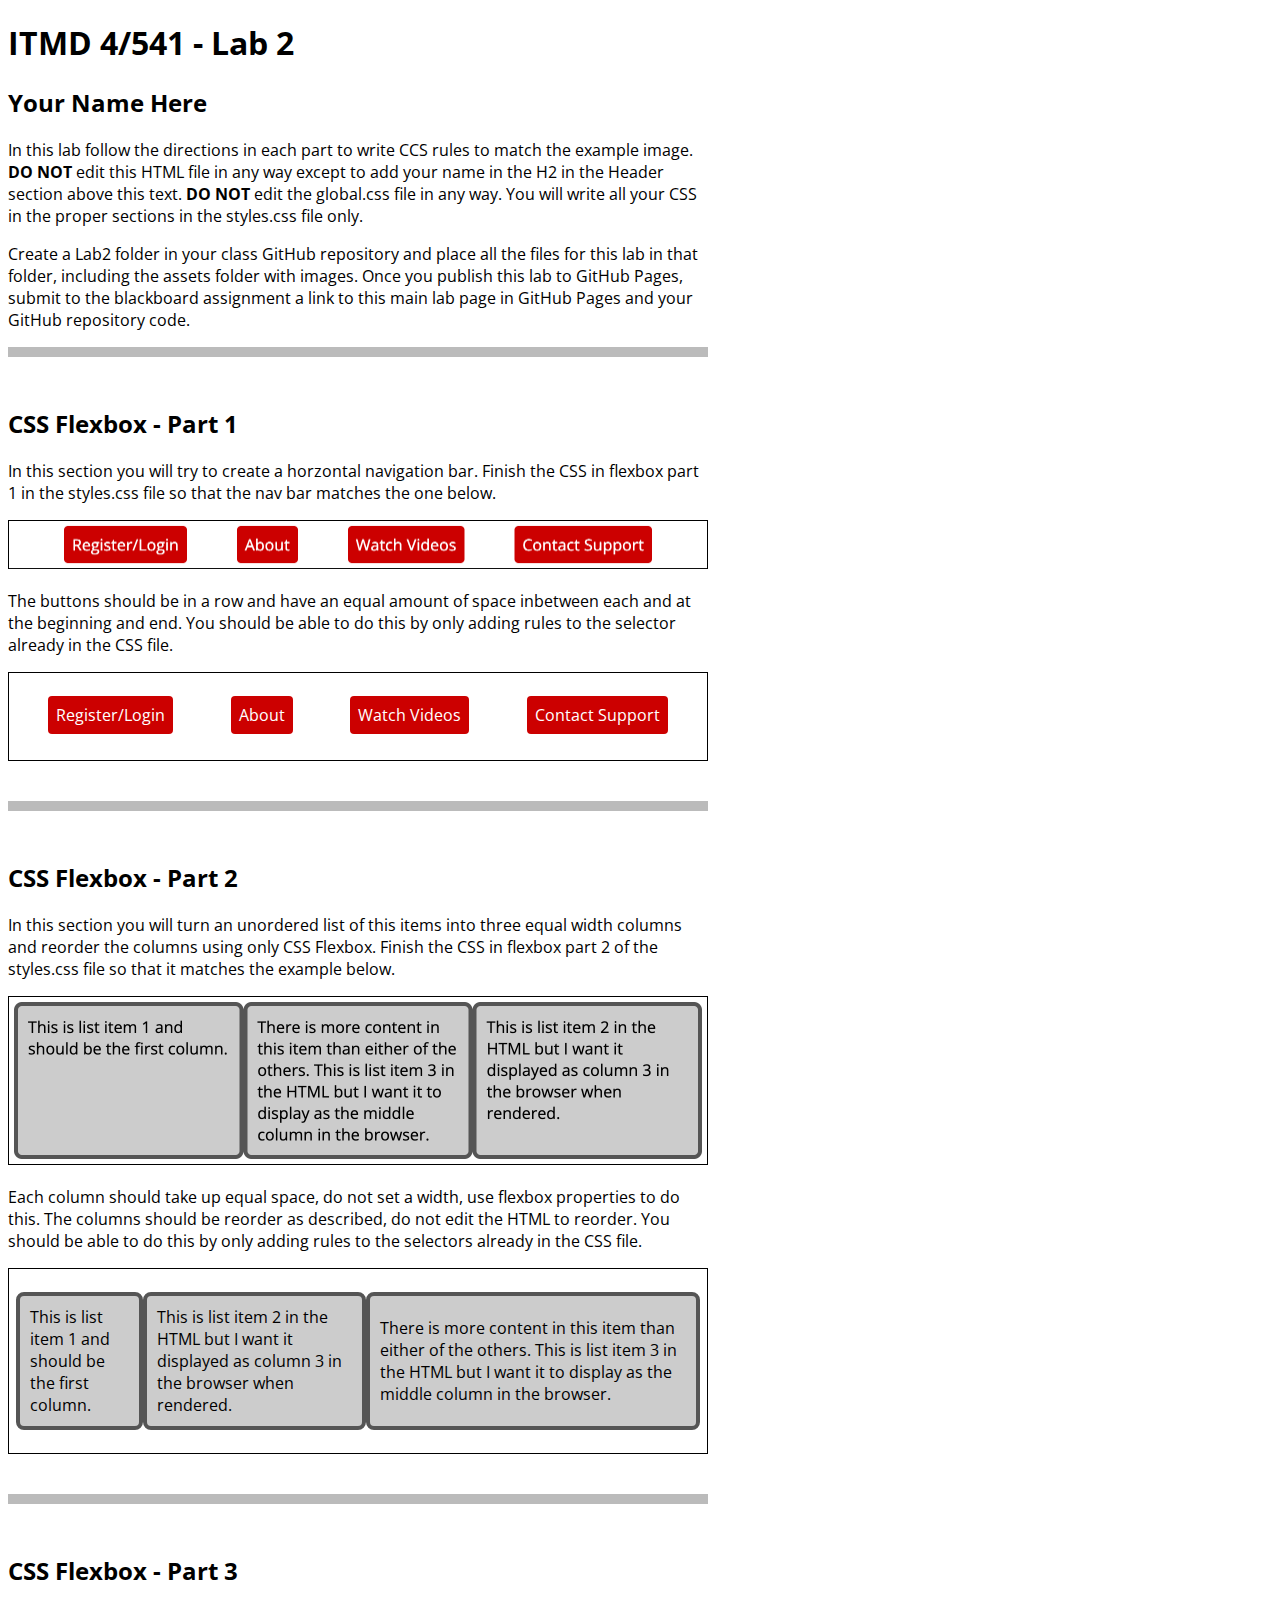
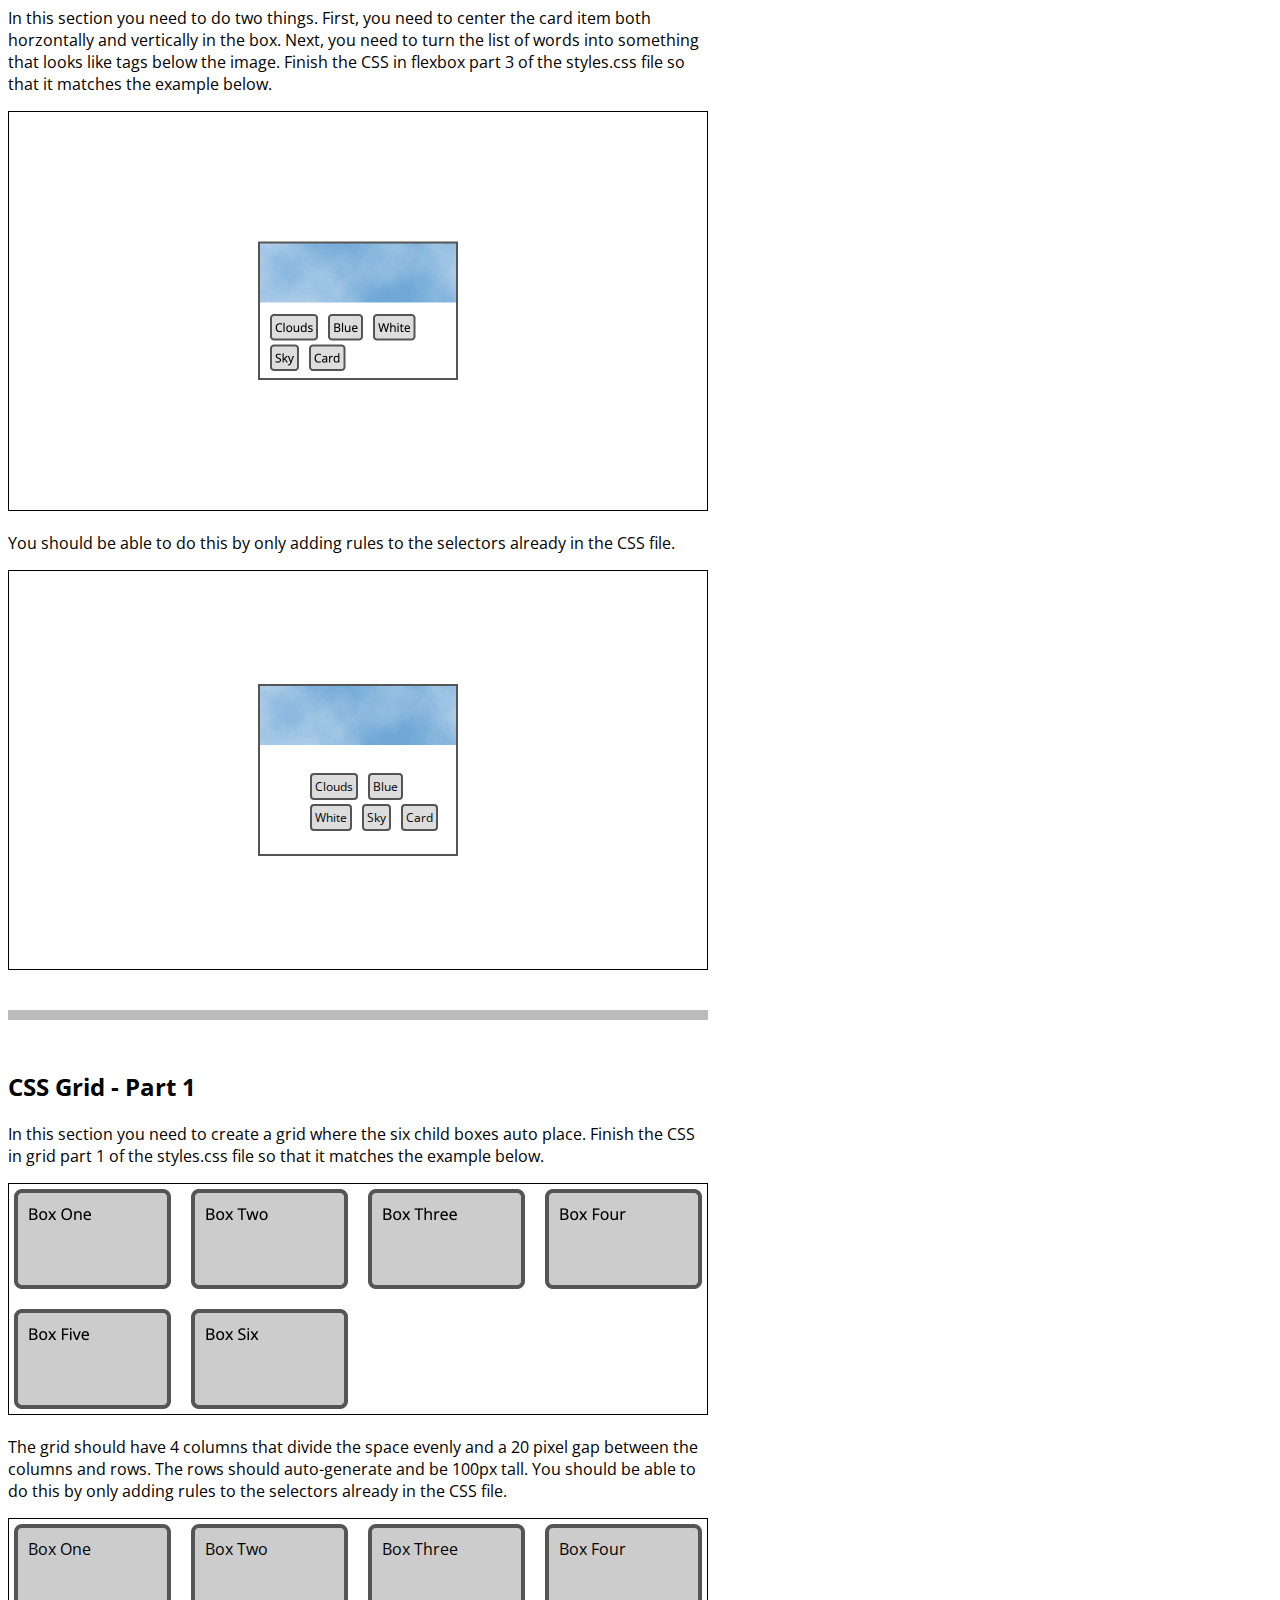
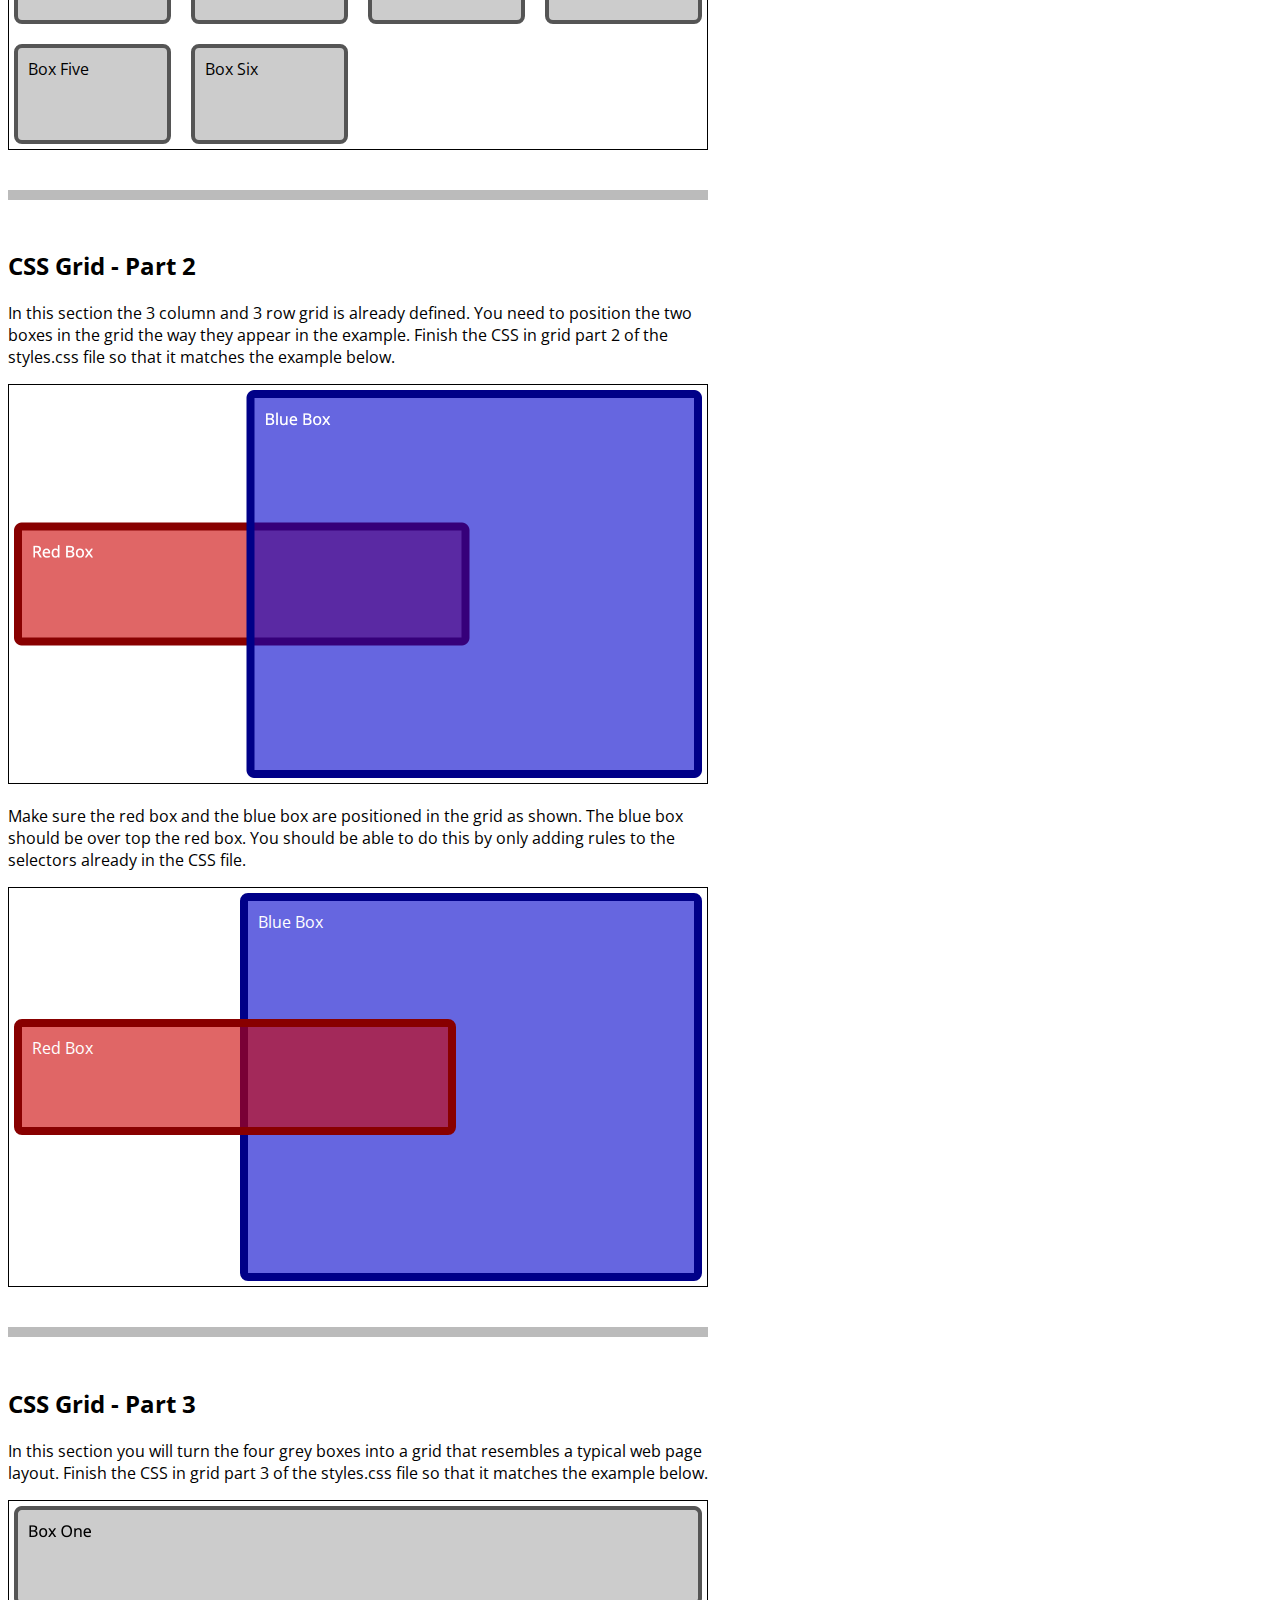
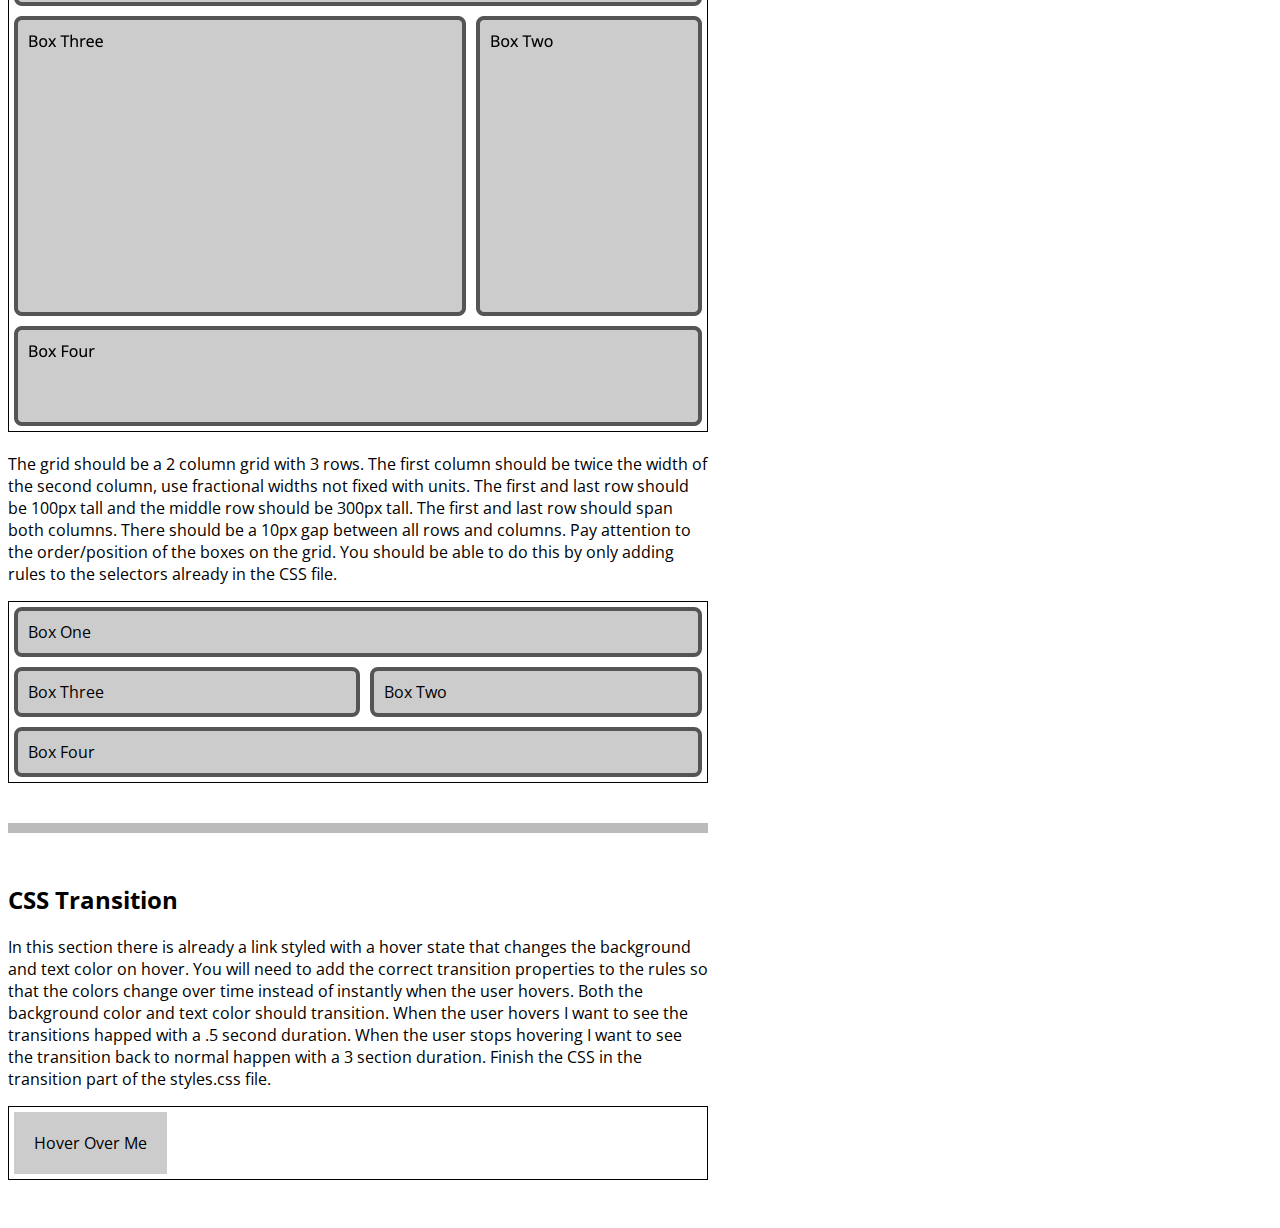
==== Lab2/index.html @ fc489f91 "lab2,Styles applied for flex1,2,3,grid 1" ====
<!DOCTYPE html>
<html lang="en">
<head>
  <meta charset="UTF-8">
  <meta http-equiv="X-UA-Compatible" content="IE=edge">
  <meta name="viewport" content="width=device-width, initial-scale=1.0">
  <title>ITMD 4/541 - Lab 2</title>
  <link rel="preconnect" href="https://fonts.googleapis.com">
  <link rel="preconnect" href="https://fonts.gstatic.com" crossorigin>
  <link href="https://fonts.googleapis.com/css2?family=Open+Sans:ital,wght@0,400;0,700;1,400&display=swap" rel="stylesheet">
  <link href="assets/global.css" rel="stylesheet">
  <link href="styles.css" rel="stylesheet">
</head>
<body>
  <header class="w700">
    <h1>ITMD 4/541 - Lab 2</h1>
    <h2>Your Name Here</h2>
    <p>In this lab follow the directions in each part to write CCS rules to match the example image. <strong>DO NOT</strong> edit this HTML file in any way except to add your name in the H2 in the Header section above this text. <strong>DO NOT</strong> edit the global.css file in any way. You will write all your CSS in the proper sections in the styles.css file only.</p>
    <p>Create a Lab2 folder in your class GitHub repository and place all the files for this lab in that folder, including the assets folder with images. Once you publish this lab to GitHub Pages, submit to the blackboard assignment a link to this main lab page in GitHub Pages and your GitHub repository code.</p>
  </header>
  <section id="flex-section1" class="w700">
    <h2>CSS Flexbox - Part 1</h2>
    <p>In this section you will try to create a horzontal navigation bar. Finish the CSS in flexbox part 1 in the styles.css file so that the nav bar matches the one below.</p>
    <img src="assets/flex-p1.png" alt="flexbox part 1 example" width="700">
    <p>The buttons should be in a row and have an equal amount of space inbetween each and at the beginning and end. You should be able to do this by only adding rules to the selector already in the CSS file.</p>
    <div class="box">
      <nav>
        <ul>
          <li><a class="btn" href="#/register">Register/Login</a></li>
          <li><a class="btn" href="#/about">About</a></li>
          <li><a class="btn" href="#/videos">Watch Videos</a></li>
          <li><a class="btn" href="#/support">Contact Support</a></li>
        </ul>
      </nav>
    </div>
  </section>
  <section id="flex-section2" class="w700">
    <h2>CSS Flexbox - Part 2</h2>
    <p>In this section you will turn an unordered list of this items into three equal width columns and reorder the columns using only CSS Flexbox. Finish the CSS in flexbox part 2 of the styles.css file so that it matches the example below.</p>
    <img src="assets/flex-p2.png" alt="flexbox part 2 example" width="700">
    <p>Each column should take up equal space, do not set a width, use flexbox properties to do this. The columns should be reorder as described, do not edit the HTML to reorder. You should be able to do this by only adding rules to the selectors already in the CSS file.</p>
    <div class="box">
      <nav>
        <ul>
          <li class="greybox item1">This is list item 1 and should be the first column.</li>
          <li class="greybox item2">This is list item 2 in the HTML but I want it displayed as column 3 in the browser when rendered.</li>
          <li class="greybox item3">There is more content in this item than either of the others. This is list item 3 in the HTML but I want it to display as the middle column in the browser.</li>
        </ul>
      </nav>
    </div>
  </section>
  <section id="flex-section3" class="w700">
    <h2>CSS Flexbox - Part 3</h2>
    <p>In this section you need to do two things. First, you need to center the card item both horzontally and vertically in the box. Next, you need to turn the list of words into something that looks like tags below the image. Finish the CSS in flexbox part 3 of the styles.css file so that it matches the example below.</p>
    <img src="assets/flex-p3.png" alt="flexbox part 3 example" width="700">
    <p>You should be able to do this by only adding rules to the selectors already in the CSS file.</p>
    <div class="box h400">
      <div class="card">
        <img src="assets/clouds.jpg" alt="clouds" width="200">
        <div class="tags">
          <ul>
            <li>Clouds</li>
            <li>Blue</li>
            <li>White</li>
            <li>Sky</li>
            <li>Card</li>
          </ul>
        </div>
      </div>
    </div>
  </section>
  <section id="grid-section1" class="w700">
    <h2>CSS Grid - Part 1</h2>
    <p>In this section you need to create a grid where the six child boxes auto place. Finish the CSS in grid part 1 of the styles.css file so that it matches the example below.</p>
    <img src="assets/grid-p1.png" alt="grid part 1 example" width="700">
    <p>The grid should have 4 columns that divide the space evenly and a 20 pixel gap between the columns and rows. The rows should auto-generate and be 100px tall. You should be able to do this by only adding rules to the selectors already in the CSS file.</p>
    <div class="box">
      <div class="grid">
        <div class="greybox">Box One</div>
        <div class="greybox">Box Two</div>
        <div class="greybox">Box Three</div>
        <div class="greybox">Box Four</div>
        <div class="greybox">Box Five</div>
        <div class="greybox">Box Six</div>
      </div>
    </div>
    </div>
  </section>
  <section id="grid-section2" class="w700">
    <h2>CSS Grid - Part 2</h2>
    <p>In this section the 3 column and 3 row grid is already defined. You need to position the two boxes in the grid the way they appear in the example. Finish the CSS in grid part 2 of the styles.css file so that it matches the example below.</p>
    <img src="assets/grid-p2.png" alt="grid part 2 example" width="700">
    <p>Make sure the red box and the blue box are positioned in the grid as shown. The blue box should be over top the red box. You should be able to do this by only adding rules to the selectors already in the CSS file.</p>
    <div class="box h400">
      <div class="grid">
        <div class="gridboxblue">Blue Box</div>
        <div class="gridboxred">Red Box</div>
      </div>
    </div>
    </div>
  </section>
  <section id="grid-section3" class="w700">
    <h2>CSS Grid - Part 3</h2>
    <p>In this section you will turn the four grey boxes into a grid that resembles a typical web page layout. Finish the CSS in grid part 3 of the styles.css file so that it matches the example below.</p>
    <img src="assets/grid-p3.png" alt="grid part 3 example" width="700">
    <p>The grid should be a 2 column grid with 3 rows. The first column should be twice the width of the second column, use fractional widths not fixed with units. The first and last row should be 100px tall and the middle row should be 300px tall. The first and last row should span both columns. There should be a 10px gap between all rows and columns. Pay attention to the order/position of the boxes on the grid. You should be able to do this by only adding rules to the selectors already in the CSS file.</p>
    <div class="box">
      <div class="grid">
        <div class="greybox box1">Box One</div>
        <div class="greybox box2">Box Two</div>
        <div class="greybox box3">Box Three</div>
        <div class="greybox box4">Box Four</div>
      </div>
    </div>
    </div>
  </section>
  <section id="transition-section" class="w700">
    <h2>CSS Transition</h2>
    <p>In this section there is already a link styled with a hover state that changes the background and text color on hover. You will need to add the correct transition properties to the rules so that the colors change over time instead of instantly when the user hovers. Both the background color and text color should transition. When the user hovers I want to see the transitions happed with a .5 second duration. When the user stops hovering I want to see the transition back to normal happen with a 3 section duration. Finish the CSS in the transition part of the styles.css file.</p>
    <div class="box">
      <a href="#">Hover Over Me</a>
    </div>
    </div>
  </section>
</body>
</html>
---- Lab2/assets/global.css ----
/* Global CSS - Do Not Edit */

* {
  box-sizing: border-box;
  font-family: 'Open Sans', sans-serif;
}

section {
  padding: 30px 0 40px;
  border-top: 10px solid #bbb;
}

.btn {
  background-color: #cc0000;
  padding: 8px;
  color: #fff;
  display: inline-block;
  text-decoration: none;
  border-radius: 4px;
  font-size: 1rem;
}

.box {
  border: 1px solid #000;
  padding: 5px;
}

img {
  max-width: 100%;
}

.w700 {
  width: 700px;
}

.h500 {
  height: 500px;
}

.h400 {
  height: 400px;
}

.greybox {
  background-color: #ccc;
  color: #000;
  padding: 10px;
  border: 4px solid #555;
  border-radius: 8px;
}

.gridboxblue {
  background-color:rgba(0,0,204,.6);
  color: #fff;
  padding: 10px;
  border: 8px solid #000088;
  border-radius: 8px;
}

.gridboxred {
  background-color: rgba(204,0,0,.6);
  color: #fff;
  padding: 10px;
  border: 8px solid #880000;
  border-radius: 8px;
}

.card {
  width: 200px;
  border: 2px solid #555;
}

.tags {
  padding: 5px;
}

.tags li {
  background-color: #ddd;
  color: #000;
  padding: 3px;
  border: 2px solid #555;
  border-radius: 4px;
  font-size: .75rem;
  margin: 2px 5px;
}

#grid-section2 .grid {
	display: grid;
	grid-template-columns: 1fr 1fr 1fr;
	grid-template-rows: 1fr 1fr 1fr;
	grid-gap: 10px;
  height: 100%;
}
---- Lab2/styles.css ----
/* Flexbox Part 1 */

#flex-section1 ul  {
	
	display: flex;
	
	list-style: none;
	flex-direction: row;
	justify-content:space-around;
	row-gap: 20px;
	padding: 5px;
	padding-bottom: 5px;
	padding-top: 2px;

	
	

	
	
   
	
}


/* end Flexbox Part 1 */


/* Flexbox Part 2 */

#flex-section2 ul {
	padding-left: 2px;
	padding-top: 2px;
	padding-bottom: 2px;
	padding-right: 2px;
	display: flex;
	flex-direction: row;
	align-items: stretch;

	
}

#flex-section2 li {
	display: flex;
	flex-direction: row;
	list-style: none;
	justify-content: space-around;
	margin: 5 5;
	
	
}

#flex-section2 .item1 {
	display: flex;
	flex-direction: row;
	align-items: flex-start;
}

#flex-section2 .item2 {
	display: flex;
	flex-direction: row;
	align-items: flex-end;
}

#flex-section2 .item3 {
	display: flex;
	flex-direction: row;
	align-items: center;
}

/* end Flexbox Part 2 */


/* Flexbox Part 3 */

#flex-section3 .box {
display: flex;
justify-content: center;
align-items: center;



}

#flex-section3 .tags ul {
display: flex;
list-style: none;
flex-direction: row;
align-items: baseline;
flex-wrap: wrap;
justify-content: flex-start;


}

/* end Flexbox Part 3 */


/* Grid Part 1 */

#grid-section1 .grid {
display: grid;
grid-template-columns: repeat(6, 1fr);
gap: 10px;
grid-auto-rows: 100px 100px;
grid-template-columns: repeat(4, minmax(150px, 1fr));
grid-column-gap: 20px;
grid-row-gap:20px;

}

/* end Grid Part 1 */


/* Grid Part 2 */

#grid-section2 .gridboxblue {
	display: grid;
	
	grid-column: 2/6;
	grid-row: 1/6;

}

#grid-section2 .gridboxred {
display: grid;

grid-column: 1/3;
grid-row: 2;
overflow: hidden;



}

/* end Grid Part 2 */


/* Grid Part 3 */

#grid-section3 .grid {
display: grid;
gap: 10px;

}

#grid-section3 .box1 {
	grid-row:1 ;
	grid-column:1/3 ;
}

#grid-section3 .box2 {
	grid-row:2/2 ;
	grid-column: 2;
}
	

#grid-section3 .box3 {
	grid-row: 2/2;
	grid-column:1;

}

#grid-section3 .box4 {
	grid-row:3 ;
	grid-column:1/3 ;
}

/* end Grid Part 3 */


/* Transition Part */

#transition-section .box a {
	display: inline-block;
	background-color: #ccc;
	color: #000;
	padding: 20px;
	text-decoration: none;
	transition: background-color 3s ease-out;

}

#transition-section .box a:hover {
	background-color: #cc0000;
	color: #fff;
	
  transition: background-color 0.5s ease-out;


}

/* end Transition Part */
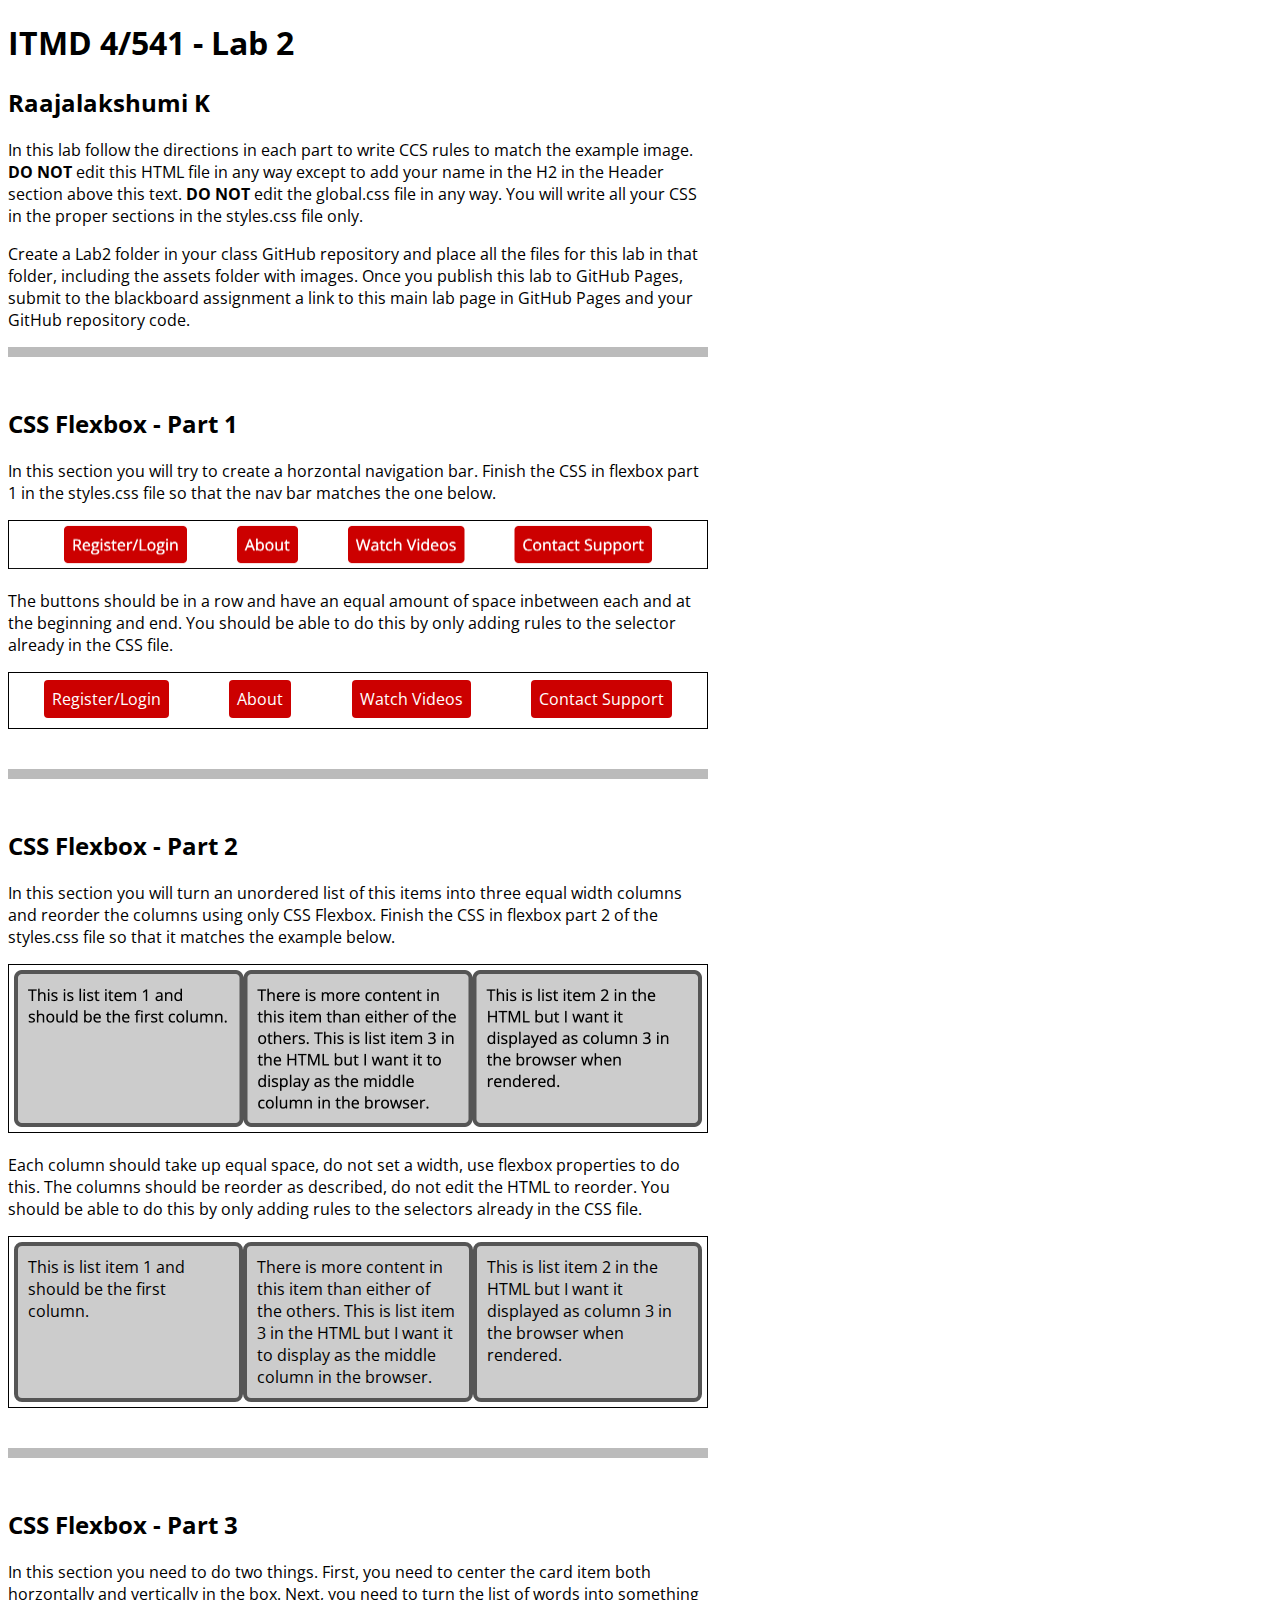
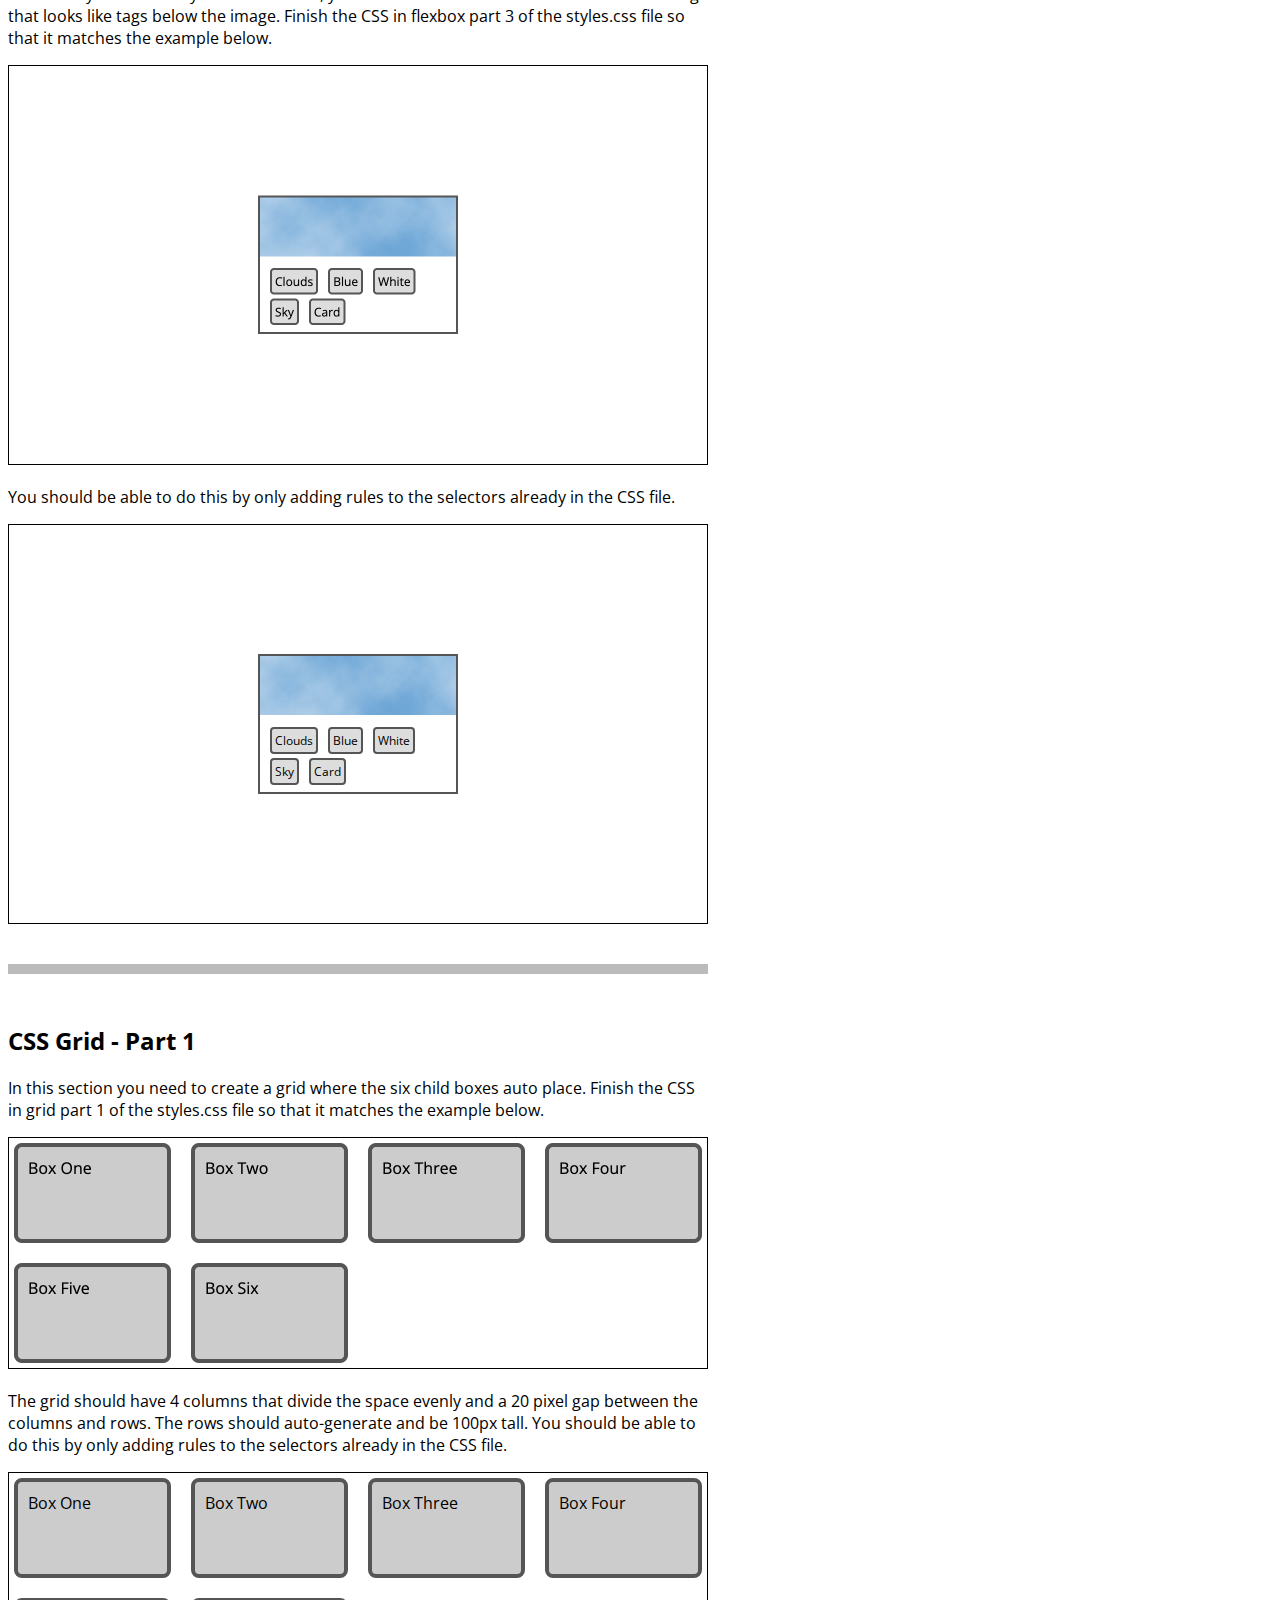
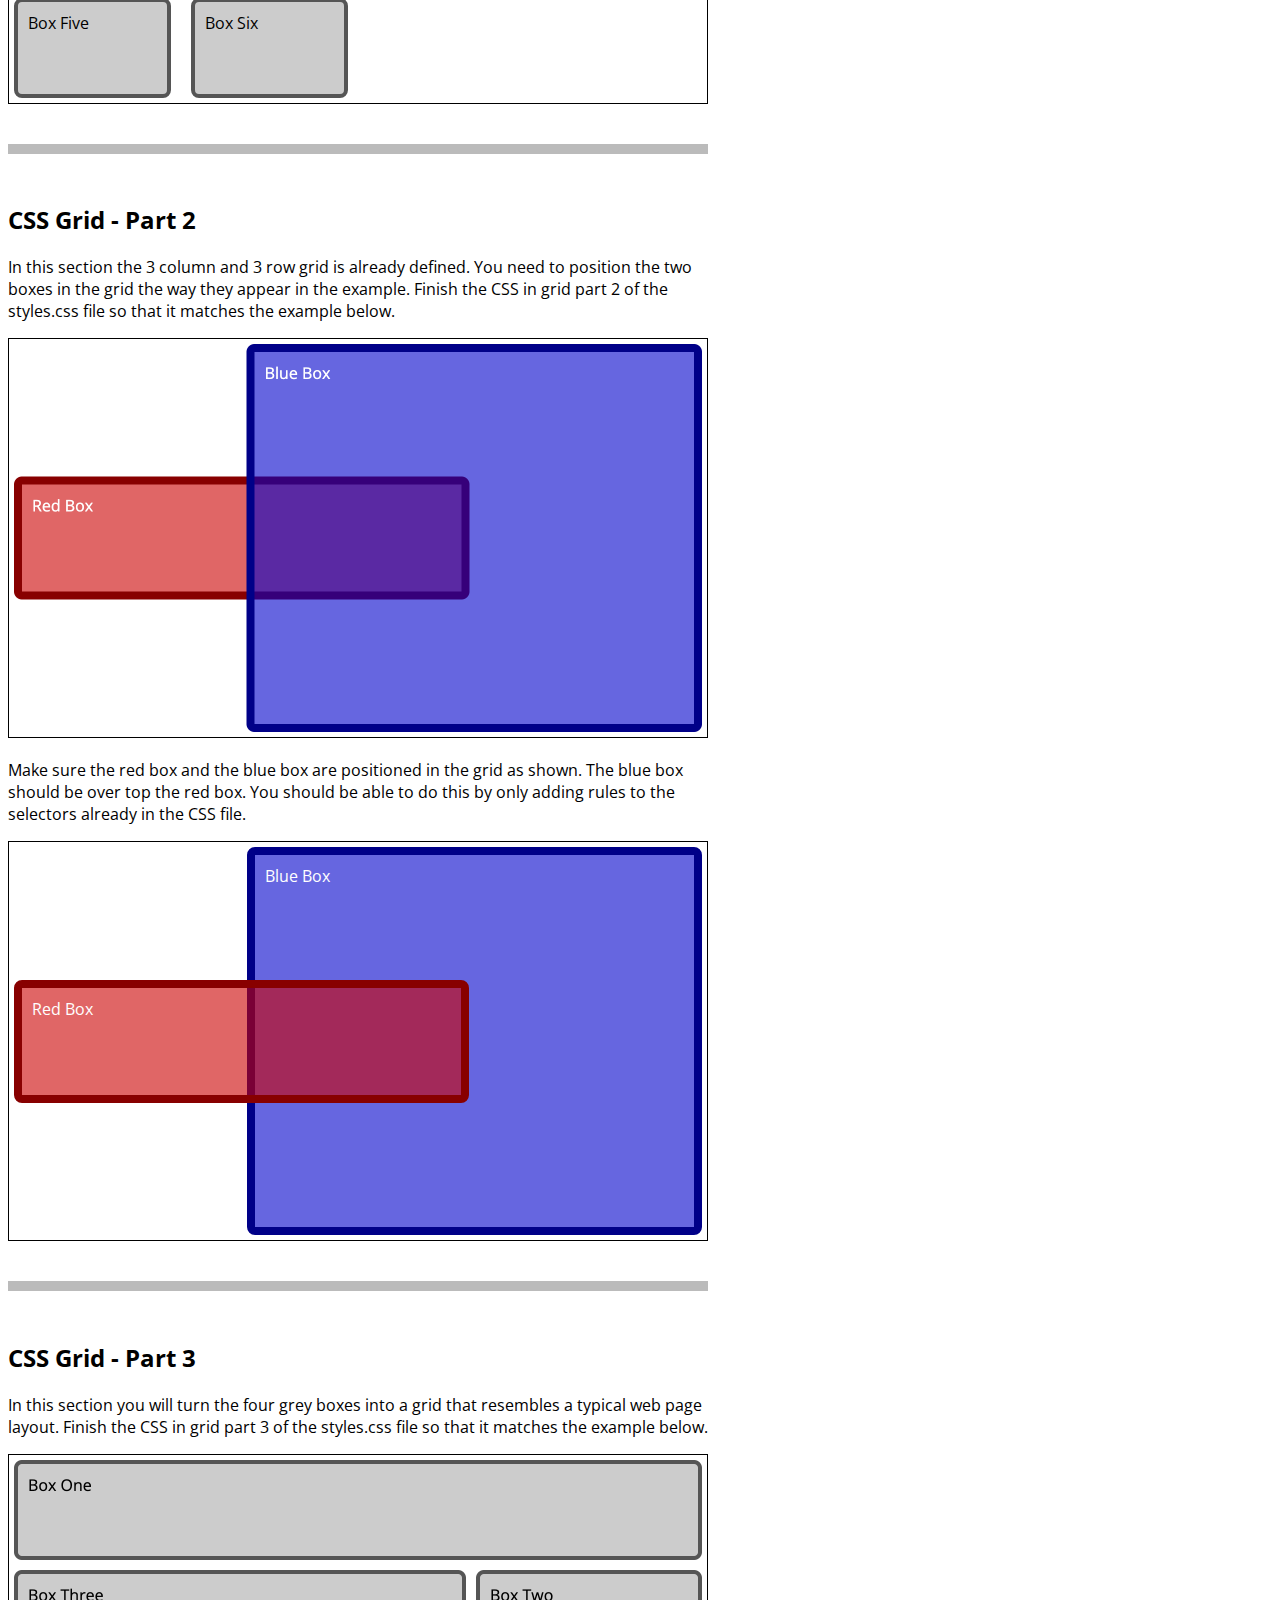
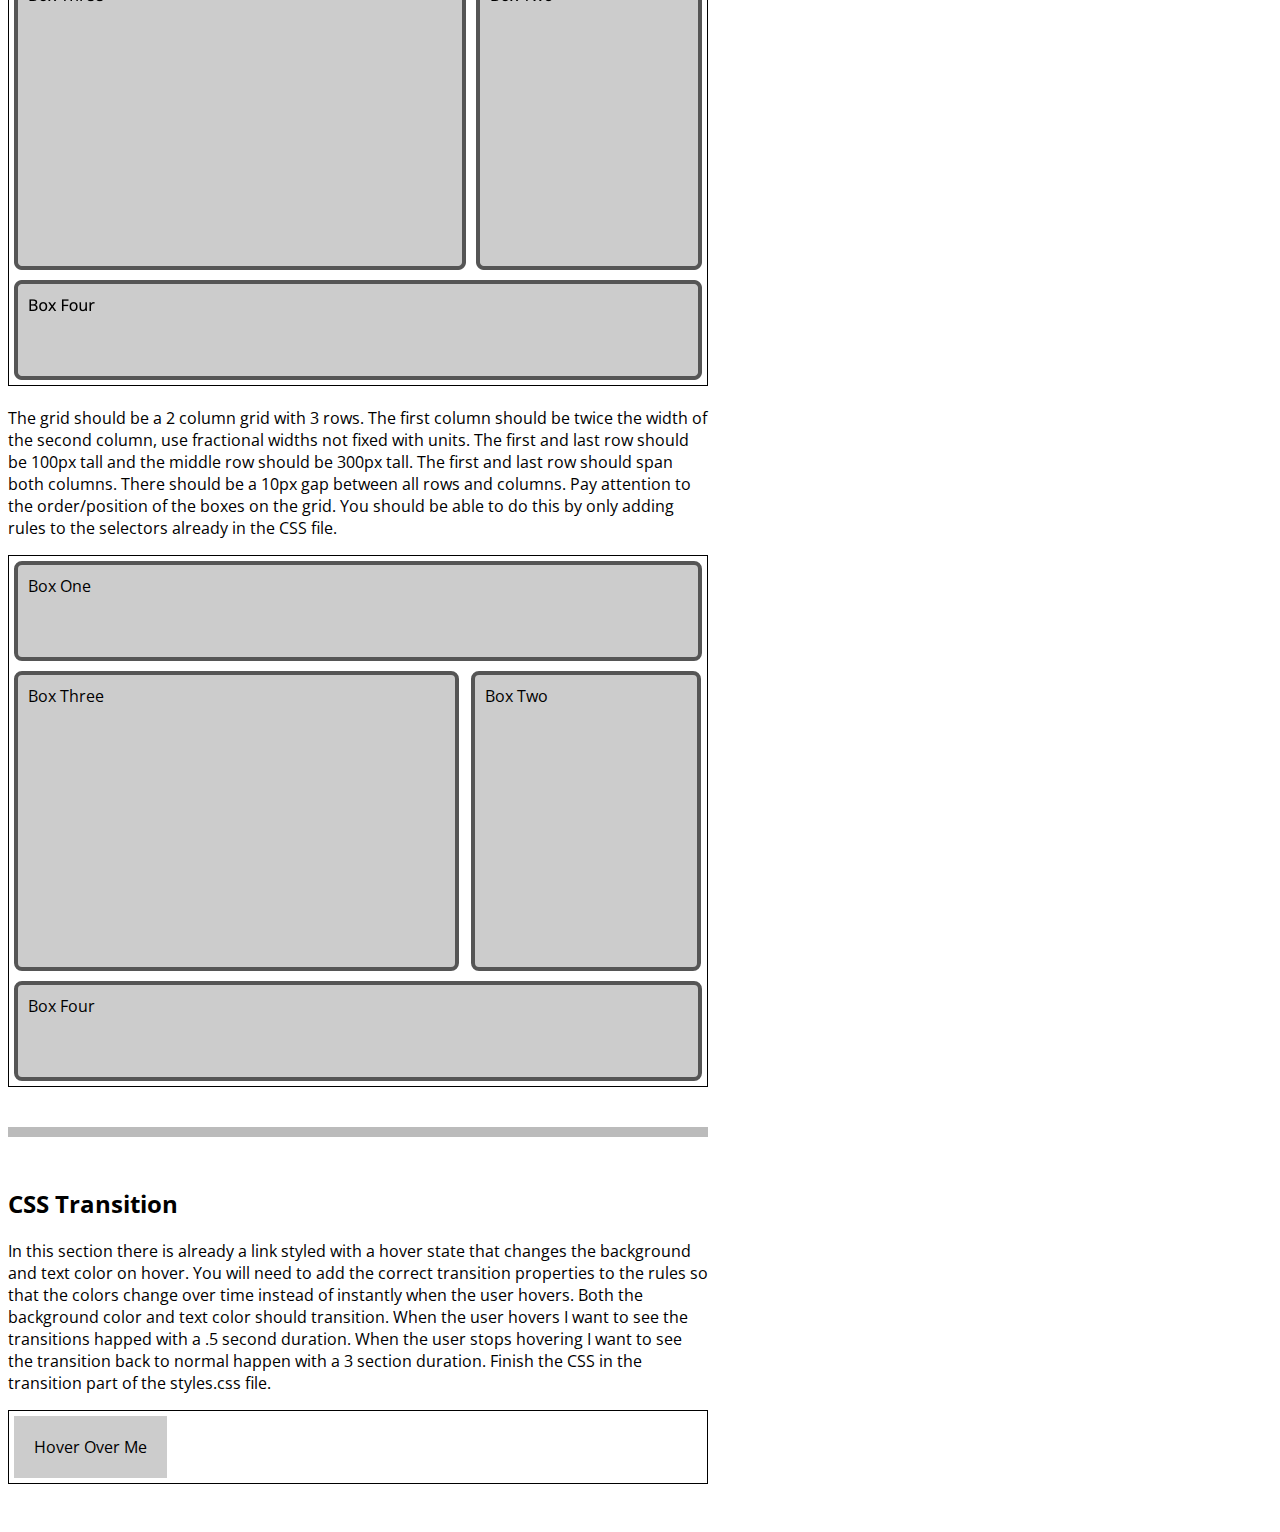
==== commit 41c953b6: "changed my name" ====
--- a/Lab2/index.html
+++ b/Lab2/index.html
@@ -14,7 +14,7 @@
 <body>
   <header class="w700">
     <h1>ITMD 4/541 - Lab 2</h1>
-    <h2>Your Name Here</h2>
+    <h2>Raajalakshumi K</h2>
     <p>In this lab follow the directions in each part to write CCS rules to match the example image. <strong>DO NOT</strong> edit this HTML file in any way except to add your name in the H2 in the Header section above this text. <strong>DO NOT</strong> edit the global.css file in any way. You will write all your CSS in the proper sections in the styles.css file only.</p>
     <p>Create a Lab2 folder in your class GitHub repository and place all the files for this lab in that folder, including the assets folder with images. Once you publish this lab to GitHub Pages, submit to the blackboard assignment a link to this main lab page in GitHub Pages and your GitHub repository code.</p>
   </header>
--- a/Lab2/styles.css
+++ b/Lab2/styles.css
@@ -8,16 +8,10 @@
 	flex-direction: row;
 	justify-content:space-around;
 	row-gap: 20px;
-	padding: 5px;
+	padding: 0px;
 	padding-bottom: 5px;
 	padding-top: 2px;
-
-	
-	
-
-	
-	
-   
+	margin: 0px;  
 	
 }
 
@@ -28,43 +22,31 @@
 /* Flexbox Part 2 */
 
 #flex-section2 ul {
-	padding-left: 2px;
-	padding-top: 2px;
-	padding-bottom: 2px;
-	padding-right: 2px;
+	padding: 0px;
 	display: flex;
 	flex-direction: row;
 	align-items: stretch;
-
+	margin: 0px;
+	list-style: none;
 	
 }
 
 #flex-section2 li {
-	display: flex;
-	flex-direction: row;
-	list-style: none;
-	justify-content: space-around;
-	margin: 5 5;
-	
+	flex-basis: 100%;
 	
 }
 
 #flex-section2 .item1 {
-	display: flex;
-	flex-direction: row;
-	align-items: flex-start;
+	order: 1;
+	
 }
 
 #flex-section2 .item2 {
-	display: flex;
-	flex-direction: row;
-	align-items: flex-end;
+	order: 3;
 }
 
 #flex-section2 .item3 {
-	display: flex;
-	flex-direction: row;
-	align-items: center;
+	order: 2;
 }
 
 /* end Flexbox Part 2 */
@@ -88,6 +70,8 @@
 align-items: baseline;
 flex-wrap: wrap;
 justify-content: flex-start;
+padding: 0px;
+margin: 0px;
 
 
 }
@@ -116,8 +100,9 @@
 #grid-section2 .gridboxblue {
 	display: grid;
 	
-	grid-column: 2/6;
-	grid-row: 1/6;
+	grid-column: 2/4;
+	grid-row: 1/4;
+	
 
 }
 
@@ -126,7 +111,9 @@
 
 grid-column: 1/3;
 grid-row: 2;
-overflow: hidden;
+
+
+
 
 
 
@@ -140,29 +127,38 @@
 #grid-section3 .grid {
 display: grid;
 gap: 10px;
+grid-template-columns: repeat(auto, minmax(0, 1fr));
+grid-auto-rows: minmax(100px, auto);
 
 }
 
 #grid-section3 .box1 {
-	grid-row:1 ;
+	grid-row:1/2 ;
 	grid-column:1/3 ;
+	height: 100px;
+	
 }
 
 #grid-section3 .box2 {
-	grid-row:2/2 ;
-	grid-column: 2;
+	grid-row:2/3 ;
+	grid-column: 2/2;
+	height: 300px;
+	width: 230px;
 }
 	
 
 #grid-section3 .box3 {
-	grid-row: 2/2;
-	grid-column:1;
+	grid-row: 2/3;
+	grid-column :1/2;
+	height: 300px;
+    width: 445px;
 
 }
 
 #grid-section3 .box4 {
-	grid-row:3 ;
+	
 	grid-column:1/3 ;
+	height: 100px;
 }
 
 /* end Grid Part 3 */
@@ -184,7 +180,7 @@
 	background-color: #cc0000;
 	color: #fff;
 	
-  transition: background-color 0.5s ease-out;
+  transition: background-color 0.5s ease-in;
 
 
 }
